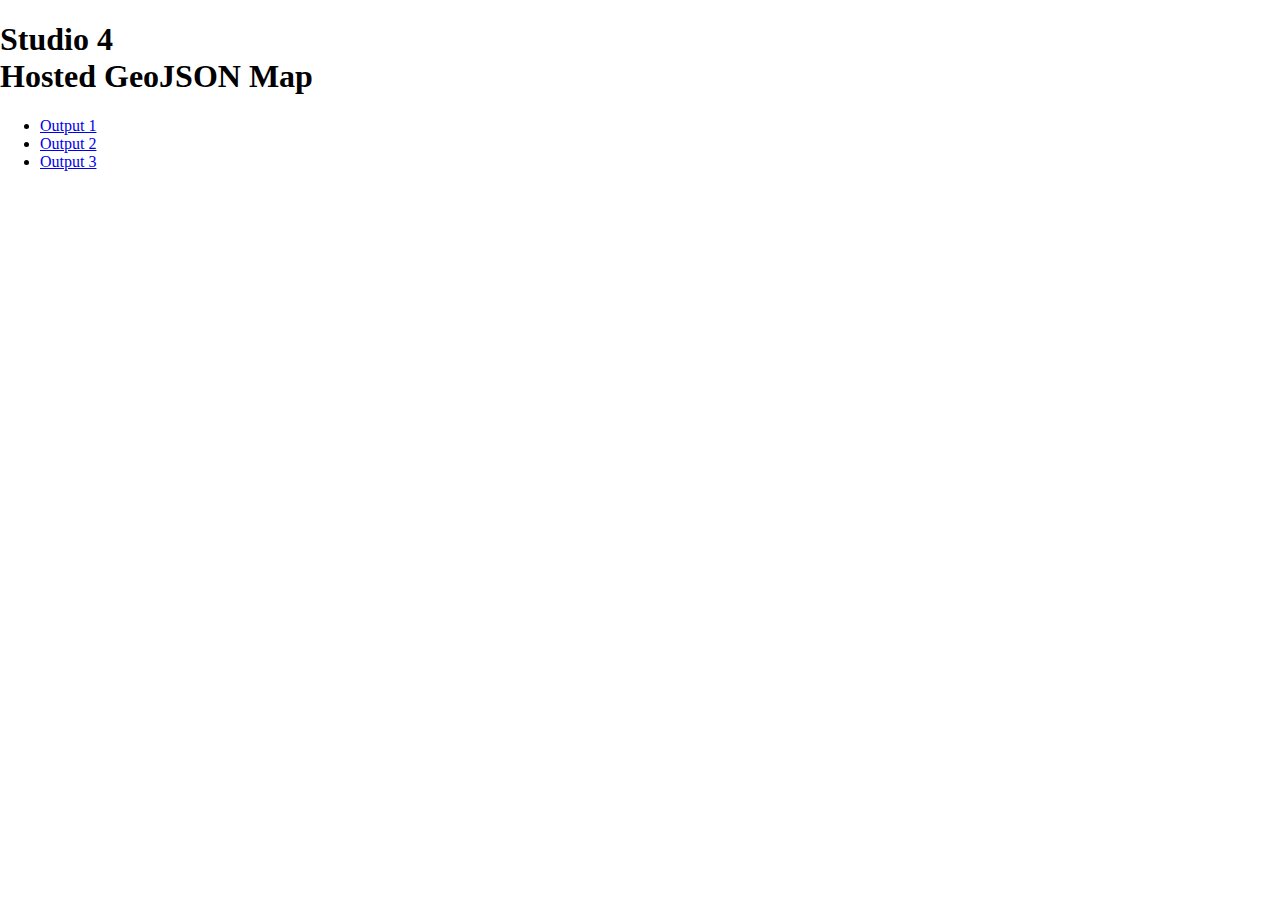
==== googlesheet.html @ 8b63df80 "add links and title" ====
<!DOCTYPE html>
<html>

<head>
  <meta charset='utf-8' />
  <title>Studio 4</title>
  <meta name='viewport' content='initial-scale=1,maximum-scale=1,user-scalable=no' />
  <script src="https://cdnjs.cloudflare.com/ajax/libs/jquery/3.5.0/jquery.min.js"></script>
  <script src='https://api.mapbox.com/mapbox-gl-js/v2.0.1/mapbox-gl.js'></script>
  <link href='https://api.mapbox.com/mapbox-gl-js/v2.0.1/mapbox-gl.css' rel='stylesheet' />
  <script src='https://npmcdn.com/csv2geojson@latest/csv2geojson.js'></script>
  <script src='https://npmcdn.com/@turf/turf/turf.min.js'></script>
  <style>
    body {
      margin: 0;
      padding: 0;
    }

    #map {
      position: absolute;
      top: 0;
      bottom: 0;
      width: 100%;
    }

    /* Popup styling */

    .mapboxgl-popup {
      padding-bottom: 5px;
    }

    .mapboxgl-popup-close-button {
      display: none;
    }

    .mapboxgl-popup-content {
      font: 400 15px/22px 'Source Sans Pro', 'Helvetica Neue', Sans-serif;
      padding: 0;
      width: 250px;
    }

    .mapboxgl-popup-content-wrapper {
      padding: 1%;
    }

    .mapboxgl-popup-content h3 {
      background: rgb(61, 59, 59);
      text-align: center;
      color: #fff;
      margin: 0;
      display: block;
      padding: 15px;
      font-weight: 700;
      margin-top: -5px;
    }

    .mapboxgl-popup-content h4 {
      margin: 0;
      display: block;
      padding: 10px 3px 10px 10px;
      font-weight: 400;
    }

    .mapboxgl-container {
      cursor: pointer;
    }

    .mapboxgl-popup-anchor-top>.mapboxgl-popup-content {
      margin-top: 3px;
    }

    .mapboxgl-popup-anchor-top>.mapboxgl-popup-tip {
      border-bottom-color: rgb(61, 59, 59);
    }
  </style>
</head>

<body>

  <h1>  Studio 4 <br>  Hosted GeoJSON Map </h1>
  <!-- Add multiple pages to web page-->
  <!-- active class displays the grey box around current page-->
  <ul>
    <li><a class="active" href="index.html" target="_self">Output 1</a></li>
    <li><a href="googlesheet.html" target="_self">Output 2</a></li>
    <li><a href="ownadventure.html" target="_self">Output 3</a></li>
  </ul>
  <br>
  <div id='map'></div>
  <script>

    var transformRequest = (url, resourceType) => {
      var isMapboxRequest =
        url.slice(8, 22) === "api.mapbox.com" ||
        url.slice(10, 26) === "tiles.mapbox.com";
      return {
        url: isMapboxRequest
          ? url.replace("?", "?pluginName=sheetMapper&")
          : url
      };
    };
    //YOUR TURN: add your Mapbox token

    mapboxgl.accessToken = 'pk.eyJ1IjoibWFwYm94LWNvbW11bml0eSIsImEiOiJja2tkN21jcjAwMG51MnBxdHAxemdueGpzIn0.e0IzLkytGq4pcGGieP8KNA'; //Mapbox token
    var map = new mapboxgl.Map({
      container: 'map', // container id
      style: 'mapbox://styles/mapbox/streets-v11', // YOUR TURN: choose a style: https://docs.mapbox.com/api/maps/#styles
      center: [-122.411, 37.785], // starting position [lng, lat]
      zoom: 10,// starting zoom
      transformRequest: transformRequest
    });

    $(document).ready(function () {
      $.ajax({
        type: "GET",
        //YOUR TURN: Replace with csv export link
        url: 'https://docs.google.com/spreadsheets/d/1dLkr70tfAL_-U6ipad9xLF39lHmU8k-xd08uKHkLD5M/gviz/tq?tqx=out:csv&sheet=Sheet1',
        dataType: "text",
        success: function (csvData) { makeGeoJSON(csvData); }
      });



      function makeGeoJSON(csvData) {
        csv2geojson.csv2geojson(csvData, {
          latfield: 'Latitude',
          lonfield: 'Longitude',
          delimiter: ','
        }, function (err, data) {
          map.on('load', function () {

            //Add the the layer to the map
            map.addLayer({
              'id': 'csvData',
              'type': 'circle',
              'source': {
                'type': 'geojson',
                'data': data
              },
              'paint': {
                'circle-radius': 5,
                'circle-color': "purple"
              }
            });


            // When a click event occurs on a feature in the csvData layer, open a popup at the
            // location of the feature, with description HTML from its properties.
            map.on('click', 'csvData', function (e) {
              var coordinates = e.features[0].geometry.coordinates.slice();

              //set popup text
              //You can adjust the values of the popup to match the headers of your CSV.
              // For example: e.features[0].properties.Name is retrieving information from the field Name in the original CSV.
              var description = `<h3>` + e.features[0].properties.Name + `</h3>` + `<h4>` + `<b>` + `Address: ` + `</b>` + e.features[0].properties.Address + `</h4>` + `<h4>` + `<b>` + `Phone: ` + `</b>` + e.features[0].properties.Phone + `</h4>`;

              // Ensure that if the map is zoomed out such that multiple
              // copies of the feature are visible, the popup appears
              // over the copy being pointed to.
              while (Math.abs(e.lngLat.lng - coordinates[0]) > 180) {
                coordinates[0] += e.lngLat.lng > coordinates[0] ? 360 : -360;
              }

              //add Popup to map

              new mapboxgl.Popup()
                .setLngLat(coordinates)
                .setHTML(description)
                .addTo(map);
            });

            // Change the cursor to a pointer when the mouse is over the places layer.
            map.on('mouseenter', 'csvData', function () {
              map.getCanvas().style.cursor = 'pointer';
            });

            // Change it back to a pointer when it leaves.
            map.on('mouseleave', 'places', function () {
              map.getCanvas().style.cursor = '';
            });

            var bbox = turf.bbox(data);
            map.fitBounds(bbox, { padding: 50 });

          });

        });
      };
    });




  </script>

</body>

</html>
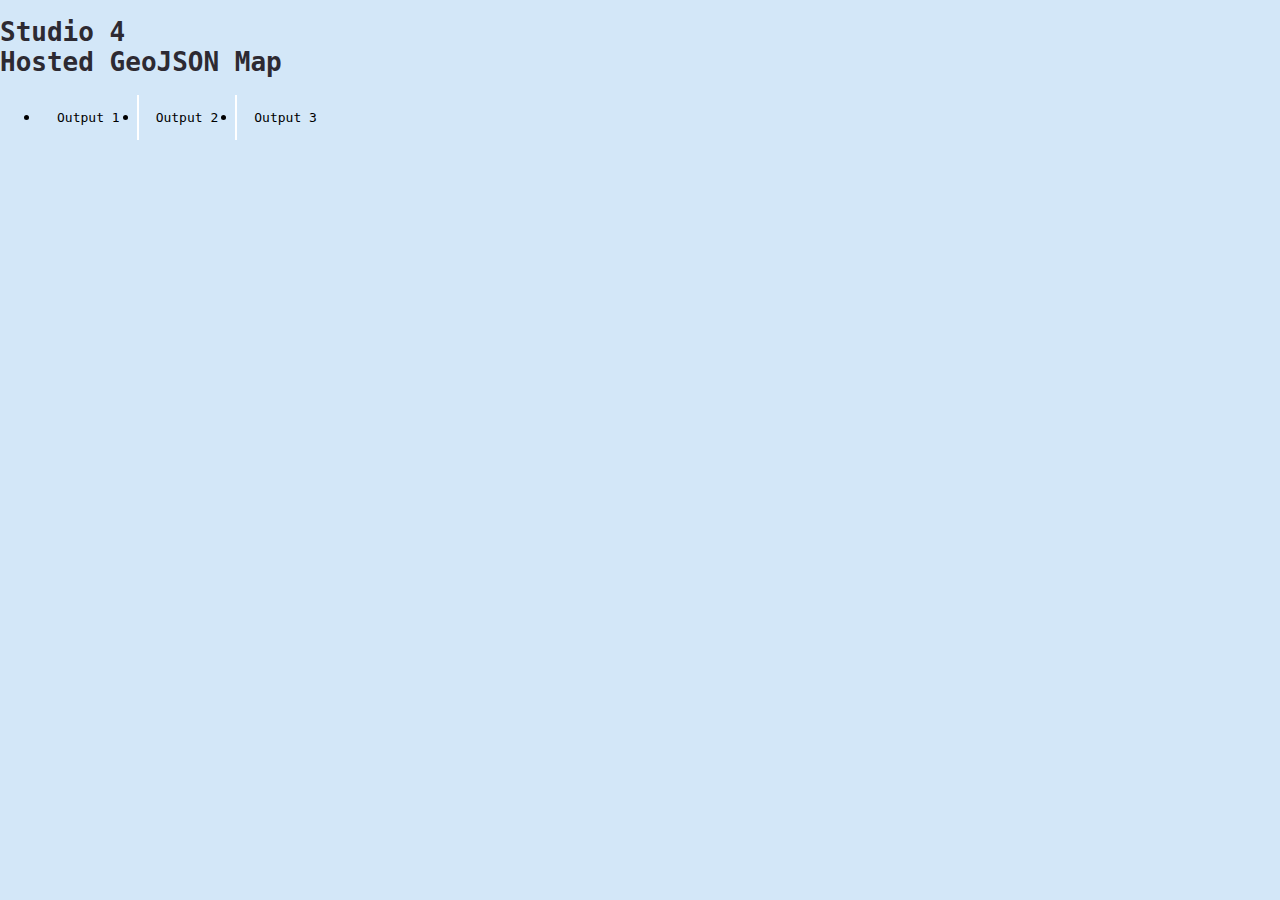
==== commit f30c699c: "add css" ====
--- a/googlesheet.html
+++ b/googlesheet.html
@@ -73,6 +73,8 @@
       border-bottom-color: rgb(61, 59, 59);
     }
   </style>
+  <!-- Adding styling info for page layout by reading in a CSS file -->
+  <link rel="stylesheet" href="styles.css">
 </head>
 
 <body>
@@ -100,7 +102,7 @@
       };
     };
     //YOUR TURN: add your Mapbox token
-
+//add a basemap style
     mapboxgl.accessToken = 'pk.eyJ1IjoibWFwYm94LWNvbW11bml0eSIsImEiOiJja2tkN21jcjAwMG51MnBxdHAxemdueGpzIn0.e0IzLkytGq4pcGGieP8KNA'; //Mapbox token
     var map = new mapboxgl.Map({
       container: 'map', // container id
@@ -110,6 +112,7 @@
       transformRequest: transformRequest
     });
 
+//connecting to google sheet
     $(document).ready(function () {
       $.ajax({
         type: "GET",
@@ -120,7 +123,7 @@
       });
 
 
-
+//
       function makeGeoJSON(csvData) {
         csv2geojson.csv2geojson(csvData, {
           latfield: 'Latitude',
--- a/styles.css
+++ b/styles.css
@@ -0,0 +1,158 @@
+styles.CSS
+
+ul {
+ list-style-type: none;
+ margin: 1px;
+ padding: 1px;
+ overflow: hidden;
+ background-color: white;
+}
+
+h1 {
+  font-family: monospace;
+  color:#2D2A32
+}
+
+h2 {
+  font-family: monospace;
+}
+h3 {
+  font-family: monospace;
+  margin: 10px;
+  font-size: 1.2em;
+}
+
+h3 {
+  font-size: 1em;
+}
+
+p {
+    font-family: monospace;
+  font-size: 0.85em;
+  margin: 10px;
+  text-align: left;
+}
+
+li {
+ float: left;
+ border-right: 2px solid white;
+}
+
+/* Add a border to all( but not the last) list items */
+li:last-child {
+ border-right: none;
+}
+
+li a {
+  font-family: monospace;
+ display: block;
+ color: black;
+ text-align: left;
+ padding: 15px 17px;
+ text-decoration: none;
+}
+
+/* Links will change color when hovered over */
+li a:hover {
+ background-color: #effe0b;
+}
+
+.active {
+ background-color: #d3e7f8;
+}
+
+body {
+  margin: 0;
+  padding: 0;
+  background-color: #d3e7f8;
+}
+
+#map {
+  position: relative;
+  width: 100%;
+  height: 700px;
+}
+
+/*Set rules for how the map overlays (information box and legend) will be displayed on the page. */
+.map-overlay {
+  position: absolute;
+  bottom: 0;
+  right: 0;
+  background: rgba(255, 255, 255, 0.8);
+  margin-right: 20px;
+  font-family: monospace;
+  overflow: auto;
+  border-radius: 3px;
+}
+
+.map-overlay2 {
+  position: absolute;
+  bottom: 0;
+  right: 0;
+  font-family: monospace;
+  overflow: auto;
+  border-radius: 3px;
+}
+
+#features {
+  top: 190px;
+  height: 100px;
+  margin-top: 20px;
+  width: 250px;
+}
+
+#features2 {
+  top: 200px;
+  height: 300px;
+  margin-top: 20px;
+  width: 400px;
+}
+
+#legend {
+  padding: 10px;
+  box-shadow: 0 1px 2px rgba(0, 0, 0, 0.1);
+  line-height: 18px;
+  height: 150px;
+  margin-bottom: 40px;
+  width: 120px;
+}
+
+.legend-key {
+  display: inline-block;
+  border-radius: 20%;
+  width: 10px;
+  height: 10px;
+  margin-right: 5px;
+}
+
+#fly {
+display: block;
+position: absolute;
+right: 10px;
+width: auto;
+height: 40px;
+padding: 10px;
+border: none;
+border-radius:20px;
+font-size: 20px;
+text-align: center;
+color: #fff;
+background: #ee8a65;
+top:10px;
+}
+
+#pitch {
+display: block;
+position: absolute;
+right: 10px;
+width: auto;
+height: 40px;
+padding: 10px;
+border: 10px;
+border-radius:20px;
+font-size: 20px;
+text-align: center;
+color: #fff;
+background: #ee8a65;
+top:60px;
+}
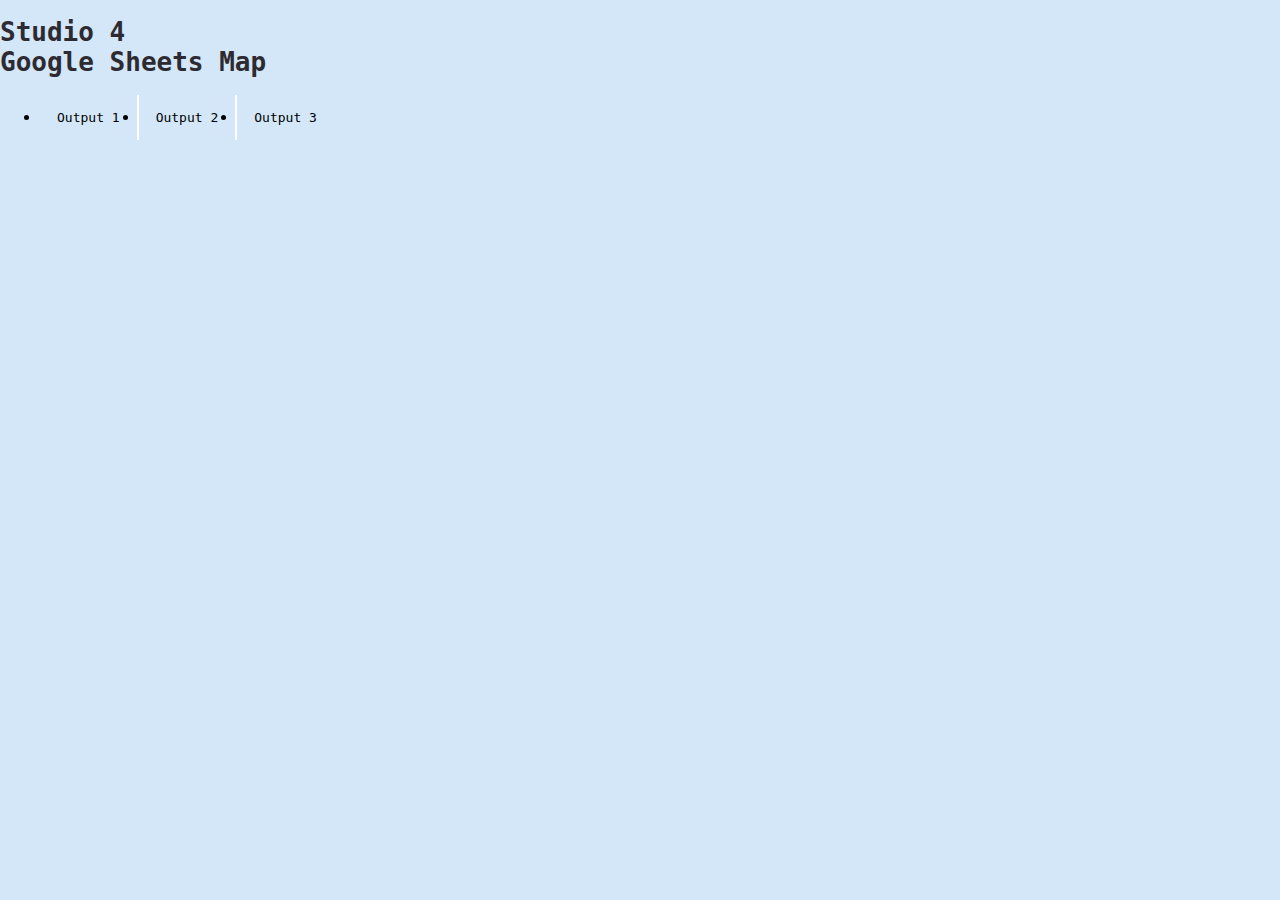
==== commit 448a60ad: "corrected title" ====
--- a/googlesheet.html
+++ b/googlesheet.html
@@ -79,7 +79,7 @@
 
 <body>
 
-  <h1>  Studio 4 <br>  Hosted GeoJSON Map </h1>
+  <h1>  Studio 4 <br>  Google Sheets Map </h1>
   <!-- Add multiple pages to web page-->
   <!-- active class displays the grey box around current page-->
   <ul>
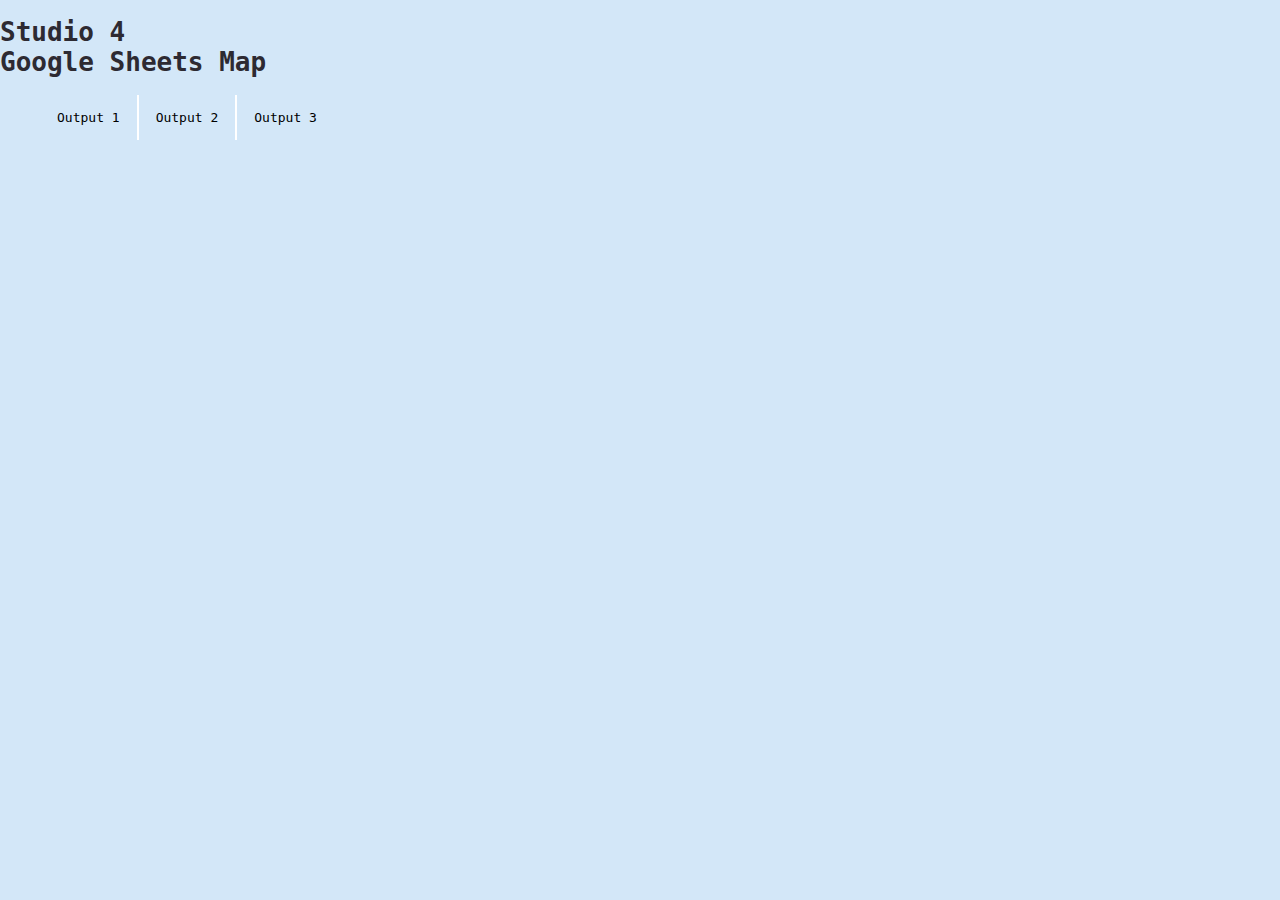
==== commit b853a8c9: "remove bullets" ====
--- a/googlesheet.html
+++ b/googlesheet.html
@@ -82,7 +82,7 @@
   <h1>  Studio 4 <br>  Google Sheets Map </h1>
   <!-- Add multiple pages to web page-->
   <!-- active class displays the grey box around current page-->
-  <ul>
+  <ul style =  "list-style-type: none;">
     <li><a class="active" href="index.html" target="_self">Output 1</a></li>
     <li><a href="googlesheet.html" target="_self">Output 2</a></li>
     <li><a href="ownadventure.html" target="_self">Output 3</a></li>
@@ -93,7 +93,7 @@
 
     var transformRequest = (url, resourceType) => {
       var isMapboxRequest =
-        url.slice(8, 22) === "api.mapbox.com" ||
+        url.slice(8, 22) === "api.mapbox.com"
         url.slice(10, 26) === "tiles.mapbox.com";
       return {
         url: isMapboxRequest
@@ -103,10 +103,10 @@
     };
     //YOUR TURN: add your Mapbox token
 //add a basemap style
-    mapboxgl.accessToken = 'pk.eyJ1IjoibWFwYm94LWNvbW11bml0eSIsImEiOiJja2tkN21jcjAwMG51MnBxdHAxemdueGpzIn0.e0IzLkytGq4pcGGieP8KNA'; //Mapbox token
+    mapboxgl.accessToken = 'pk.eyJ1Ijoiam0tZG93bCIsImEiOiJja29qMnhlejEwMndrMm9ydnV3YXd1ODE1In0.5sZrt9riObc5zJgv5i6bLw'; //Mapbox token
     var map = new mapboxgl.Map({
       container: 'map', // container id
-      style: 'mapbox://styles/mapbox/streets-v11', // YOUR TURN: choose a style: https://docs.mapbox.com/api/maps/#styles
+      style: 'mapbox://styles/mapbox/dark-v10', // YOUR TURN: choose a style: https://docs.mapbox.com/api/maps/#styles
       center: [-122.411, 37.785], // starting position [lng, lat]
       zoom: 10,// starting zoom
       transformRequest: transformRequest
--- a/styles.css
+++ b/styles.css
@@ -2,8 +2,8 @@
 
 ul {
  list-style-type: none;
- margin: 1px;
- padding: 1px;
+ margin: 0px;
+ padding: 0px;
  overflow: hidden;
  background-color: white;
 }
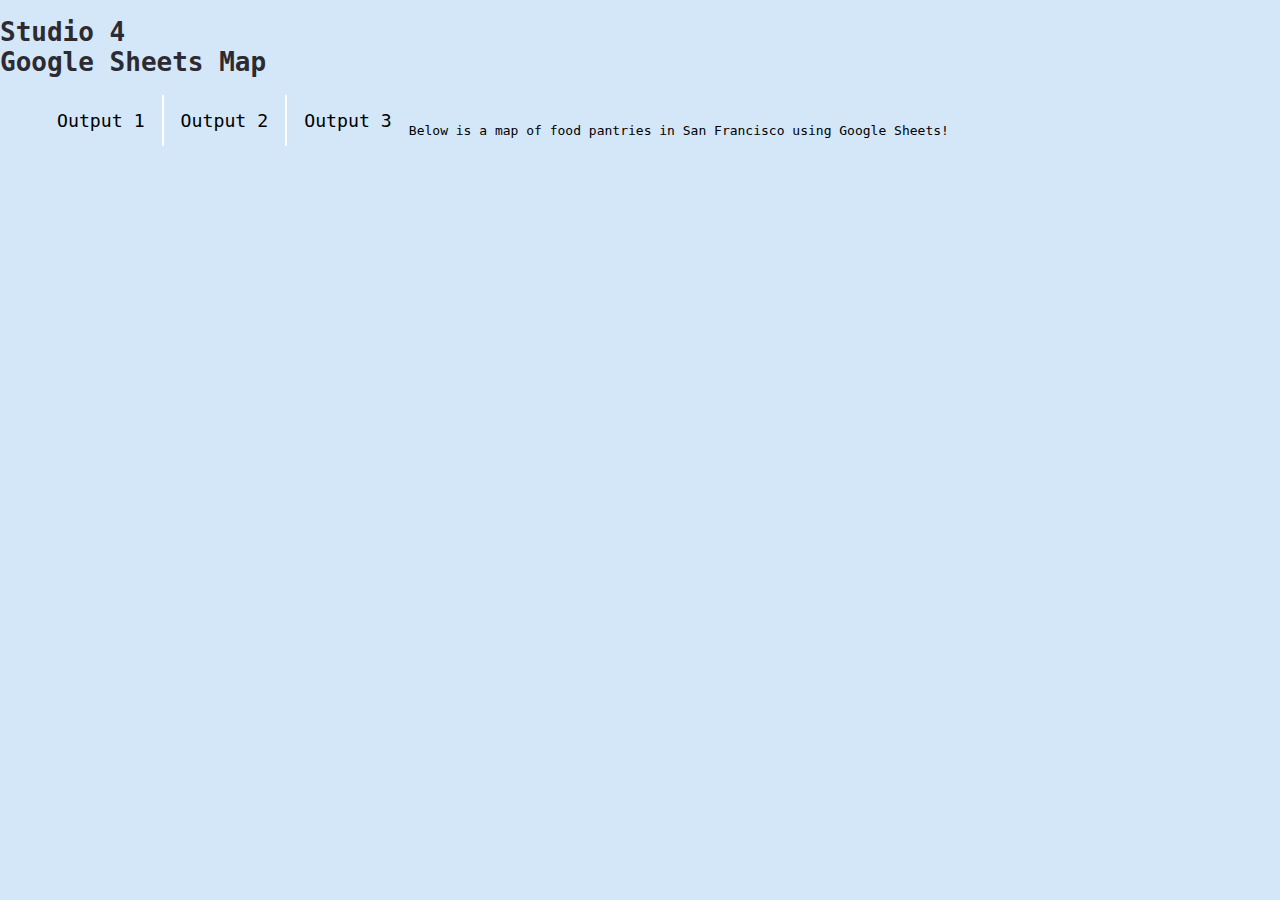
==== commit 6739114b: "fonts" ====
--- a/googlesheet.html
+++ b/googlesheet.html
@@ -88,6 +88,8 @@
     <li><a href="ownadventure.html" target="_self">Output 3</a></li>
   </ul>
   <br>
+
+  <p> Below is a map of food pantries in San Francisco using Google Sheets! </p>
   <div id='map'></div>
   <script>
 
--- a/styles.css
+++ b/styles.css
@@ -28,12 +28,13 @@
 
 p {
     font-family: monospace;
-  font-size: 0.85em;
+  font-size: 1.0em;
   margin: 10px;
   text-align: left;
 }
 
 li {
+    font-size: 1.4em;
  float: left;
  border-right: 2px solid white;
 }
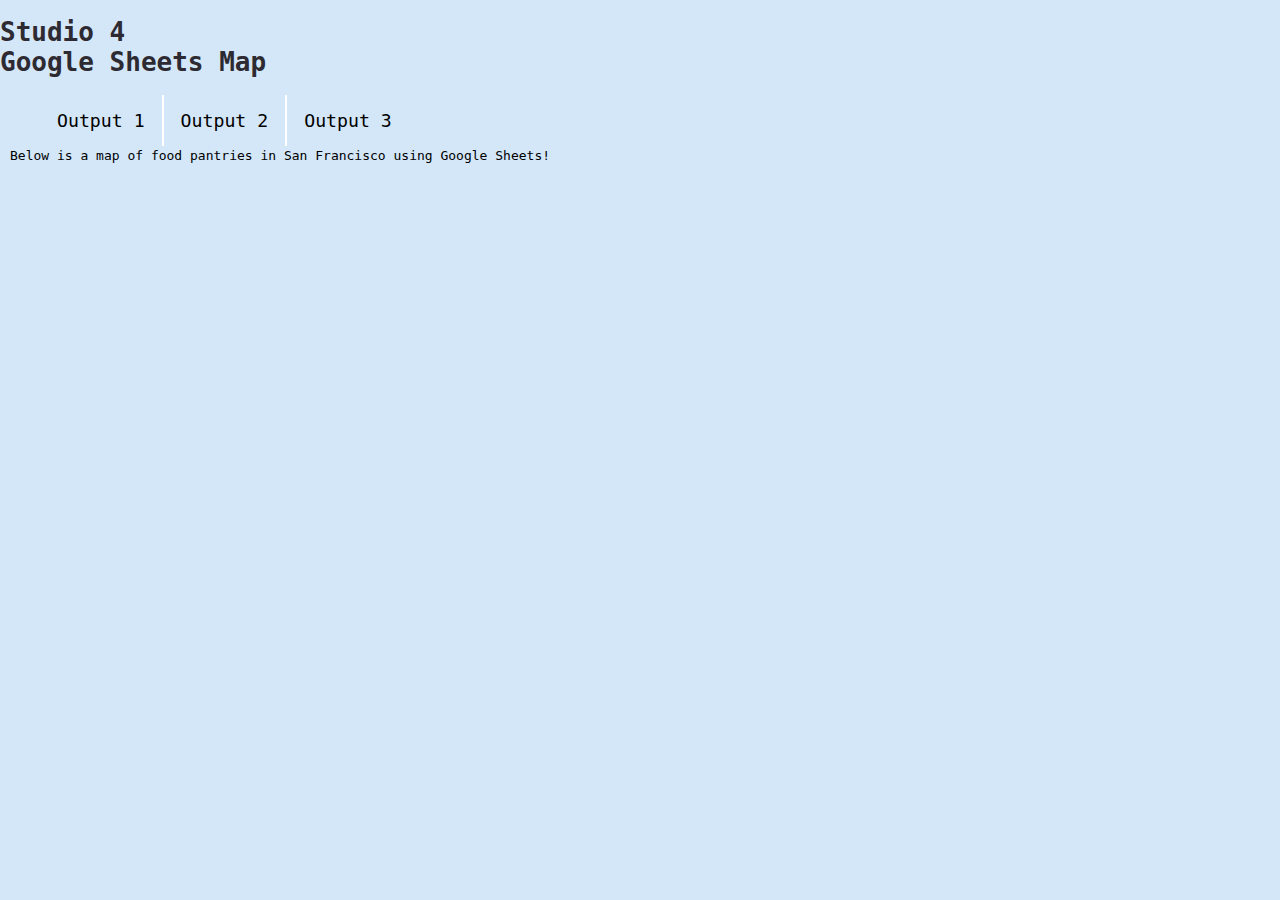
==== commit 1d26fec3: "fixed formatting and added descriptions" ====
--- a/googlesheet.html
+++ b/googlesheet.html
@@ -88,6 +88,10 @@
     <li><a href="ownadventure.html" target="_self">Output 3</a></li>
   </ul>
   <br>
+
+
+  <p>
+    <br> </p>
 
   <p> Below is a map of food pantries in San Francisco using Google Sheets! </p>
   <div id='map'></div>
